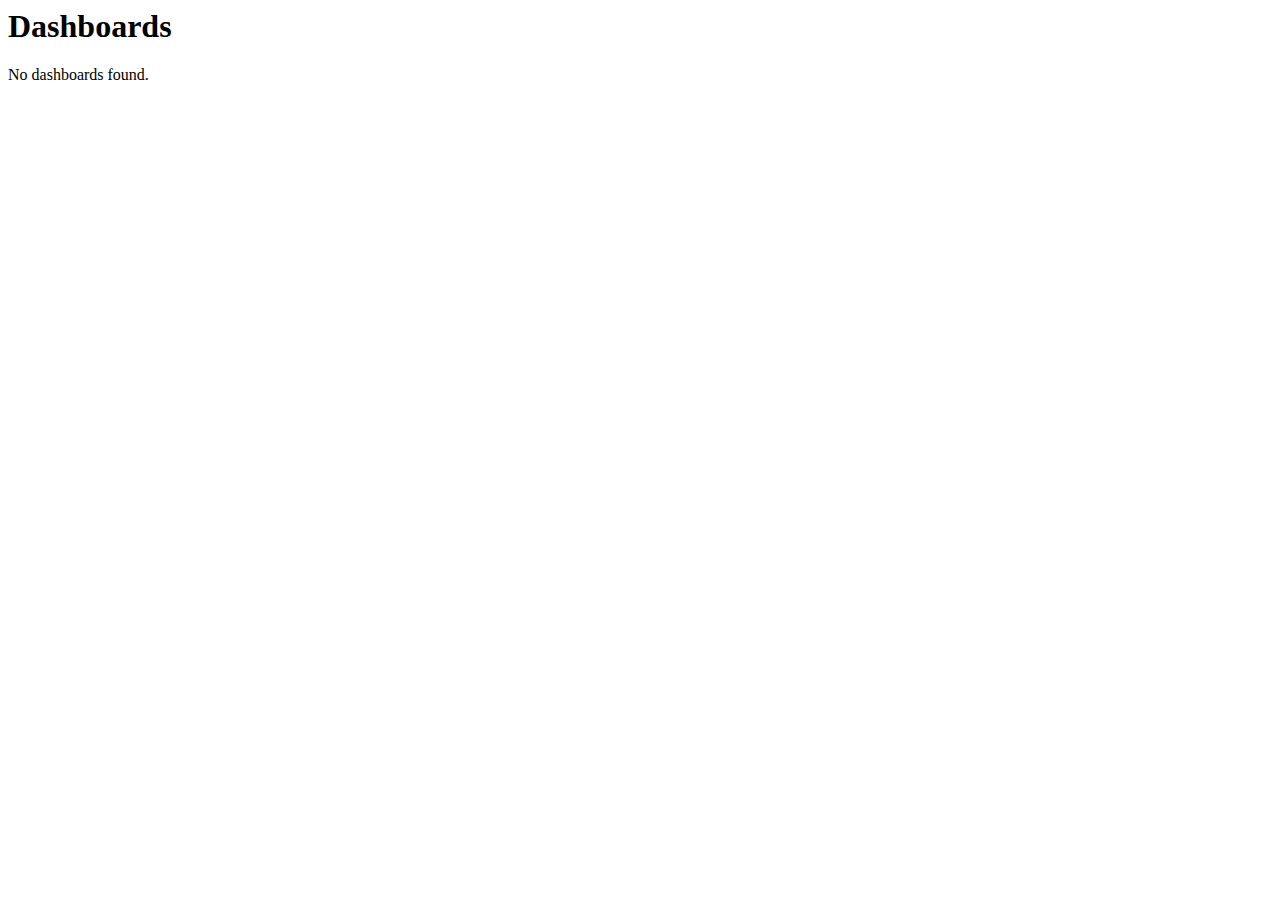
==== src/main/resources/web/index.html @ fa252a0b "Move API endpoints to /api/v1." ====
<html>
<head>
    <script type="text/javascript" src="https://code.jquery.com/jquery-2.1.4.min.js"></script>
</head>
<body>

<script type="text/javascript">
    $(document).ready(function(){
        // Initial rendering.
        $.ajax({
            url: 'api/v1/dashboards',
            success:function(data) {

                data.dashboards.sort(function(dash1, dash2) {
                    return dash1.id.localeCompare(dash2.id);
                });

                for (var i = 0; i < data.dashboards.length; i++) {
                    dashboard = data.dashboards[i];
                    $("#dashboards").html($("#dashboards").html() +
                            "<a href=\""+ dashboard.id + "\">" + dashboard.title + "</a><br/>");
                }
            },
            error:function(jqXHR, textStatus,errorThrown) {
                $("#dashboards").text("No dashboards found.");
            }
        });
    });
</script>
<h1>Dashboards</h1>
<div id="dashboards"></div>

</body>
</html>
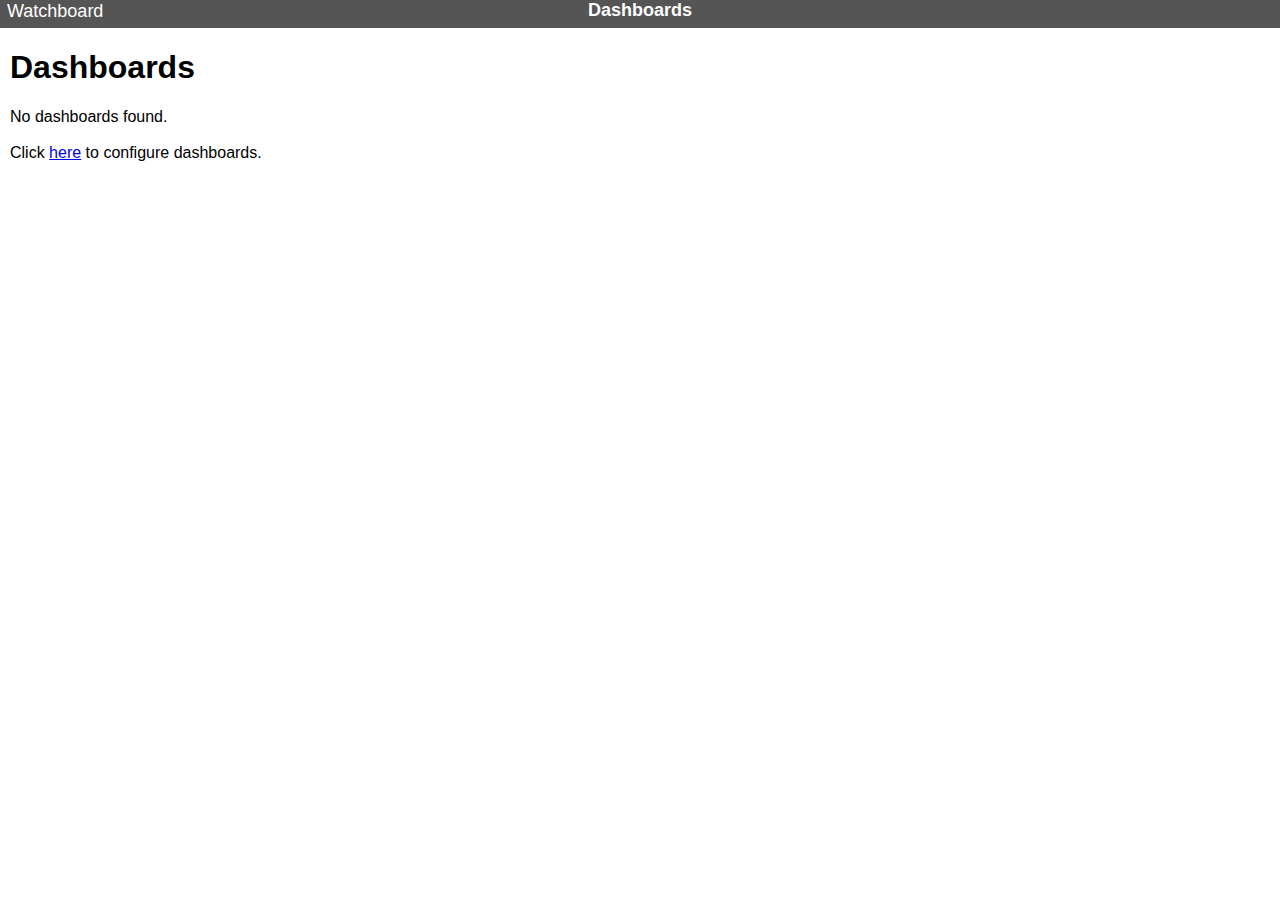
==== commit b6932a23: "Configuration of dashboards through GUI." ====
--- a/src/main/resources/web/index.html
+++ b/src/main/resources/web/index.html
@@ -1,34 +1,34 @@
 <html>
 <head>
     <script type="text/javascript" src="https://code.jquery.com/jquery-2.1.4.min.js"></script>
+    <link rel="stylesheet" href="watchboard.css" type="text/css">
+    <script type="text/javascript" src="watchboard.js"></script>
 </head>
 <body>
 
 <script type="text/javascript">
     $(document).ready(function(){
         // Initial rendering.
-        $.ajax({
-            url: 'api/v1/dashboards',
-            success:function(data) {
-
-                data.dashboards.sort(function(dash1, dash2) {
-                    return dash1.id.localeCompare(dash2.id);
-                });
-
-                for (var i = 0; i < data.dashboards.length; i++) {
-                    dashboard = data.dashboards[i];
-                    $("#dashboards").html($("#dashboards").html() +
-                            "<a href=\""+ dashboard.id + "\">" + dashboard.title + "</a><br/>");
-                }
-            },
-            error:function(jqXHR, textStatus,errorThrown) {
-                $("#dashboards").text("No dashboards found.");
-            }
-        });
+        renderDashboardList();
     });
 </script>
-<h1>Dashboards</h1>
-<div id="dashboards"></div>
+
+<div id="topBar">
+     <span id="logo">
+    <a href="https://github.com/bertjan/watchboard">Watchboard</a>
+     </span>
+    </a>
+    <span id="titleContainer">
+        <span id="title">Dashboards</span>
+    </span>
+</div>
+
+<div id="dashboardSelection">
+    <h1>Dashboards</h1>
+    <div id="dashboards"></div>
+    <br/>
+    Click <a href="config">here</a> to configure dashboards.</a>
+</div>
 
 </body>
 </html>--- a/src/main/resources/web/watchboard.css
+++ b/src/main/resources/web/watchboard.css
@@ -0,0 +1,86 @@
+html, body, div, span {
+    border: 0 none;
+    font-size: 100%;
+    margin: 0;
+    outline: 0 none;
+    padding: 0;
+    font-family: Tahoma, Geneva, sans-serif;
+}
+
+#topBar {
+    background-color: #555555;
+    padding-bottom: 4px;
+    color: #ffffff;
+    z-index: -2;
+    height: 24px;
+}
+
+#columnSelection {
+    font-size: 12px;
+    position: relative;
+    left: 14px;
+    /*top: -1px;*/
+    z-index: 10;
+}
+
+#topBar a {
+    color: white;
+}
+
+#back img {
+    height: 15px;
+    position:relative;
+    left: 4px;
+    top: 1px;
+    z-index: 10;
+}
+
+#lastUpdatedWrapper {
+    font-size: 12px;
+    position:absolute;
+    top: 6px;
+    right: 5px;
+    font-style: italic;
+}
+
+#title {
+    font-weight: bold;
+    font-size: 18px;
+    width: 100%;
+    display: block;
+    position: relative;
+    top: -21px;
+    text-align: center;
+}
+
+#logo {
+    font-size: 18px;
+    position: relative;
+    left: 7px;
+    top: 1px;
+    z-index: 10;
+    /*padding-right: -2px;*/
+}
+
+#logo a {
+    text-decoration: none;
+}
+
+.logo-bordered {
+    padding-left: 10px;
+    padding-right: 5px;
+    border-left: 1px solid white;
+    border-right: 1px solid white;
+}
+
+#dashboardSelection {
+    padding-left: 10px;
+}
+
+#images ul {
+    margin: 3px 0 0 3px;
+    padding: 0px;
+}
+#images { list-style-type: none; margin: 0; margin-top: 5px; padding: 0  }
+#images li { float: left; text-align: left; margin-right: 8px; margin-top: 0px; overflow: auto; }
+
